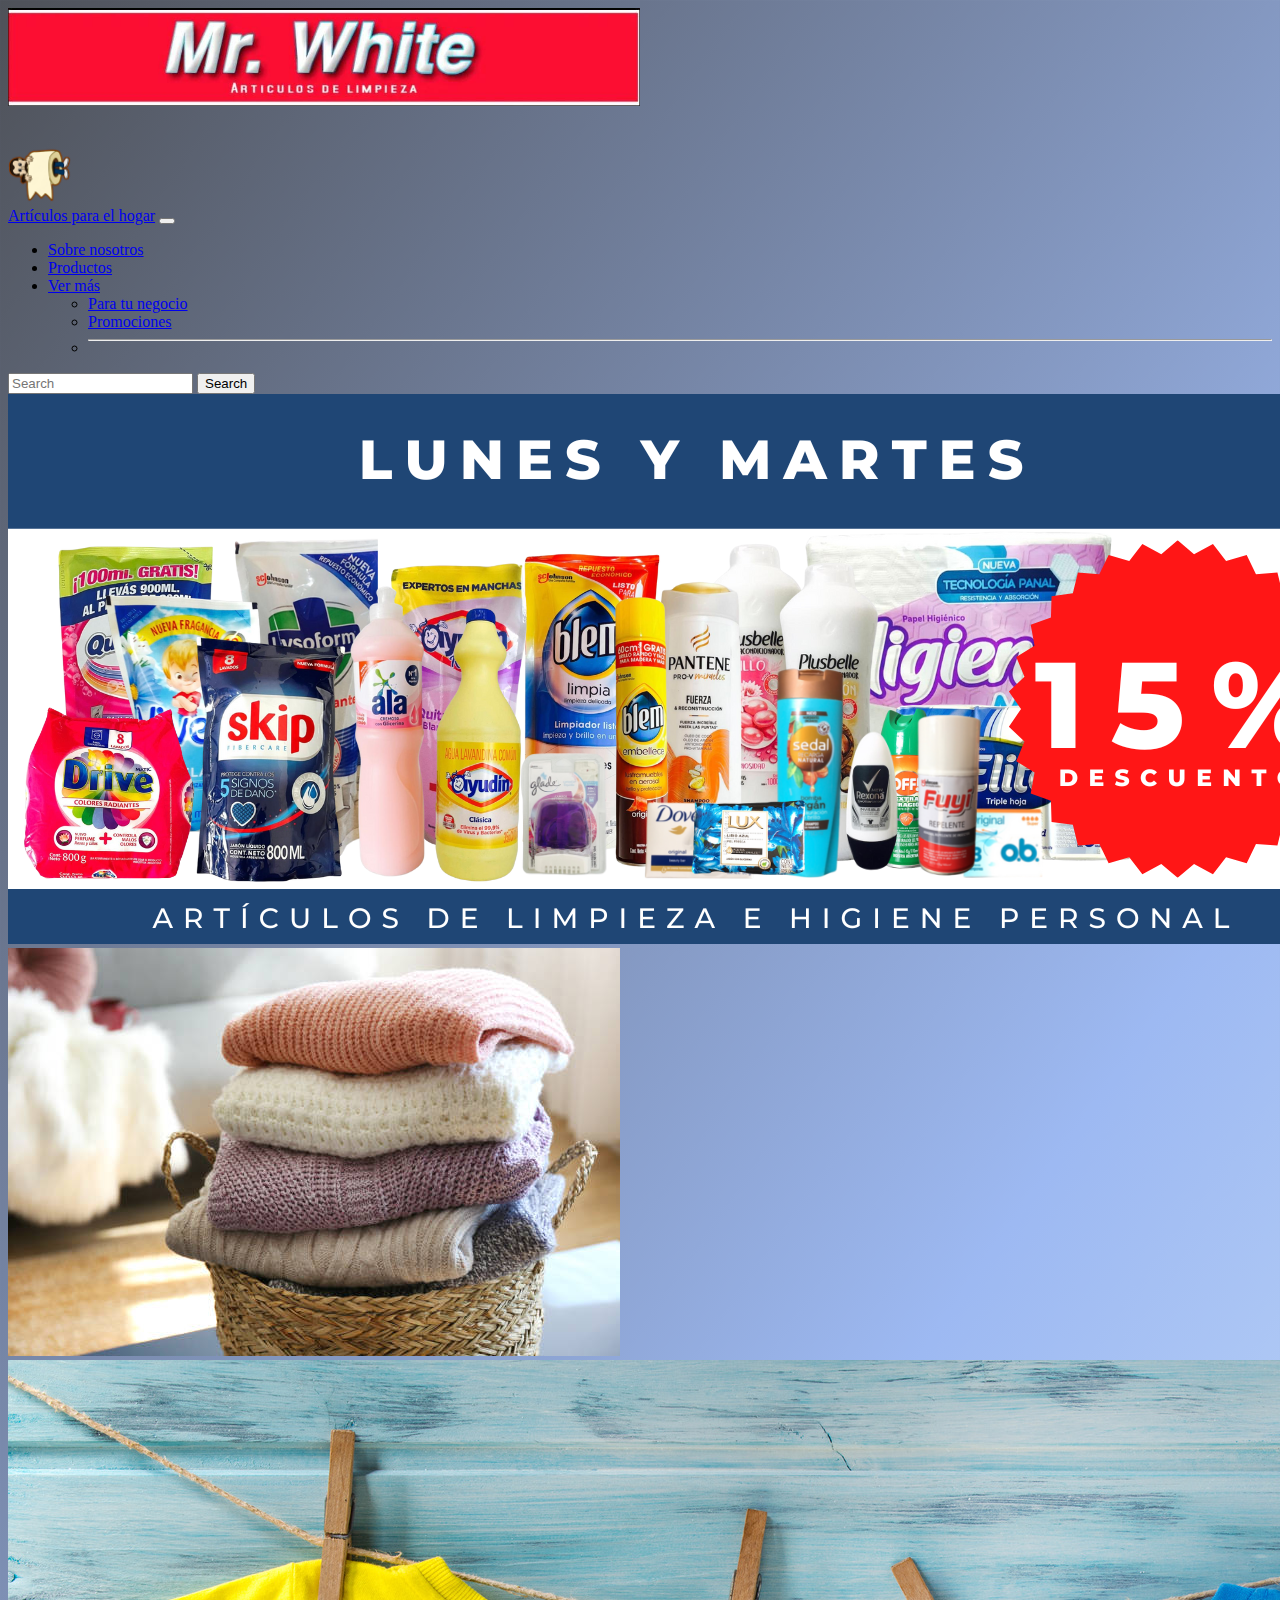
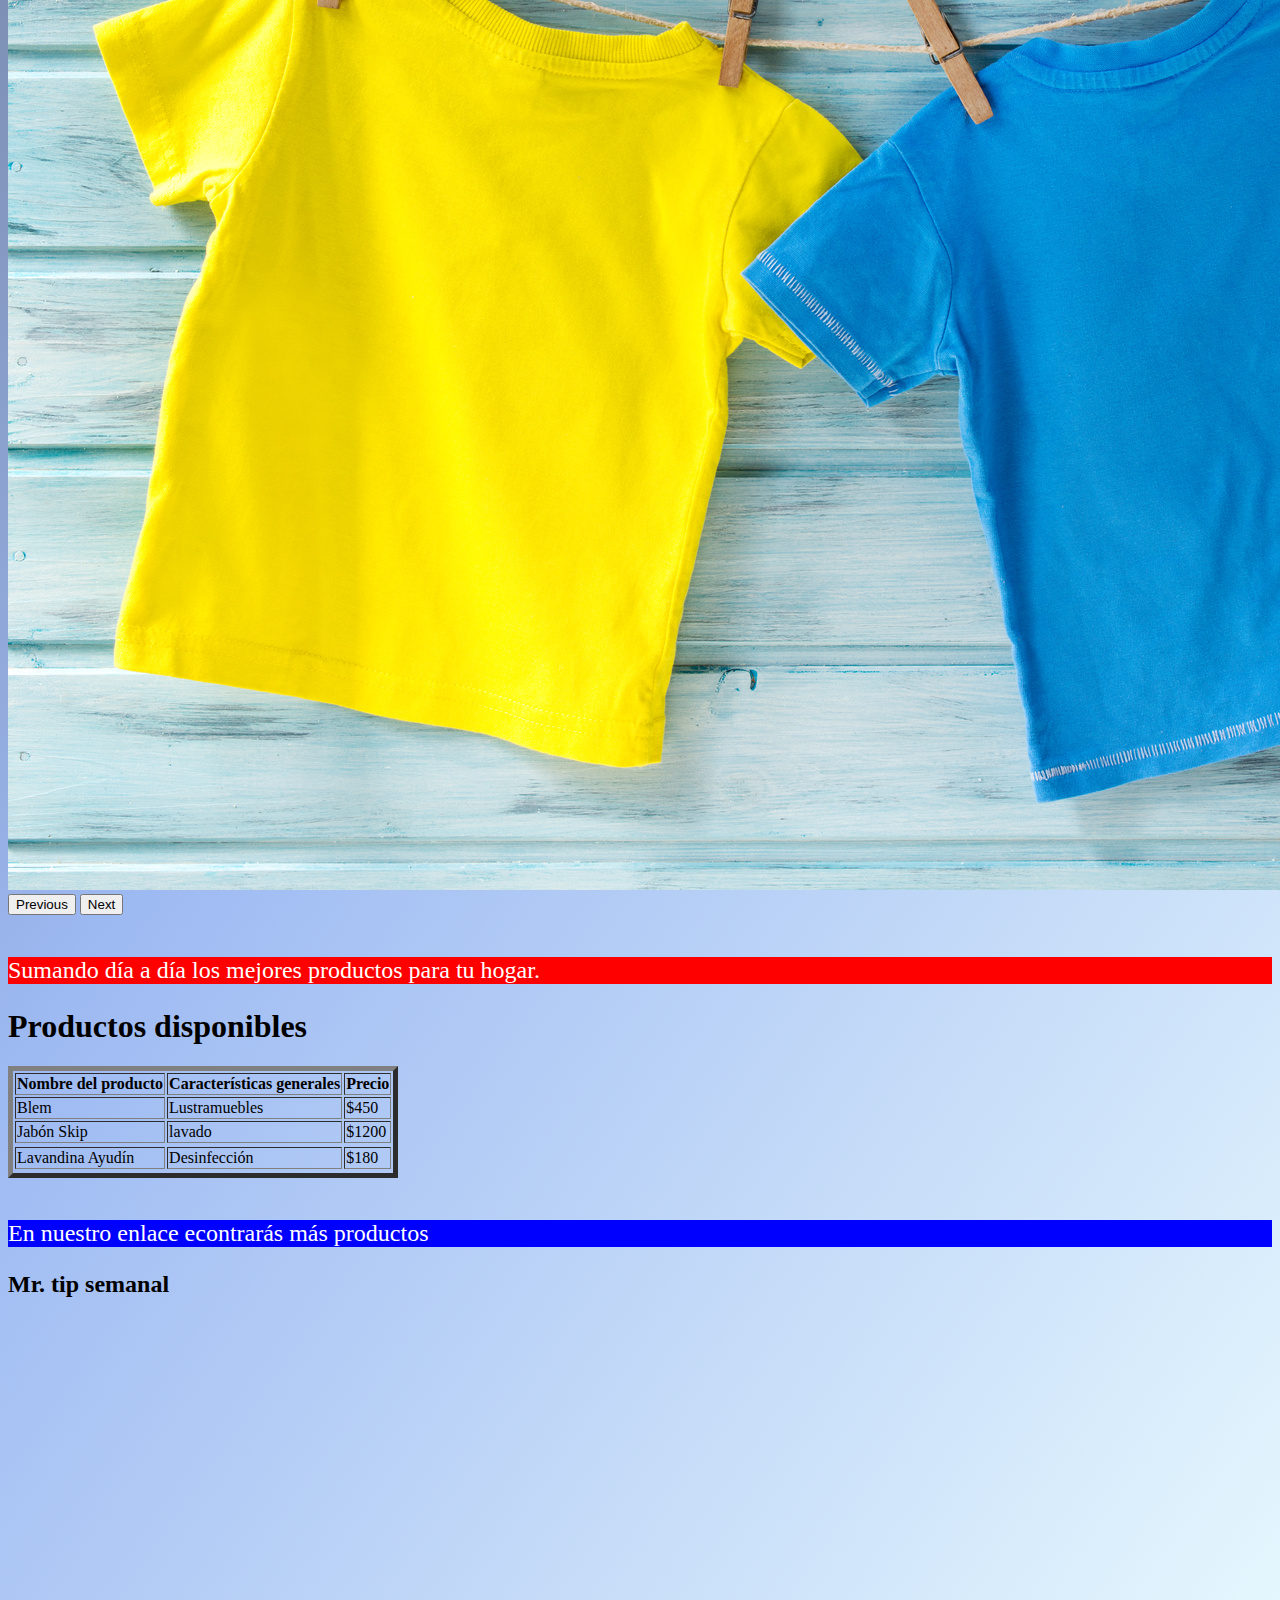
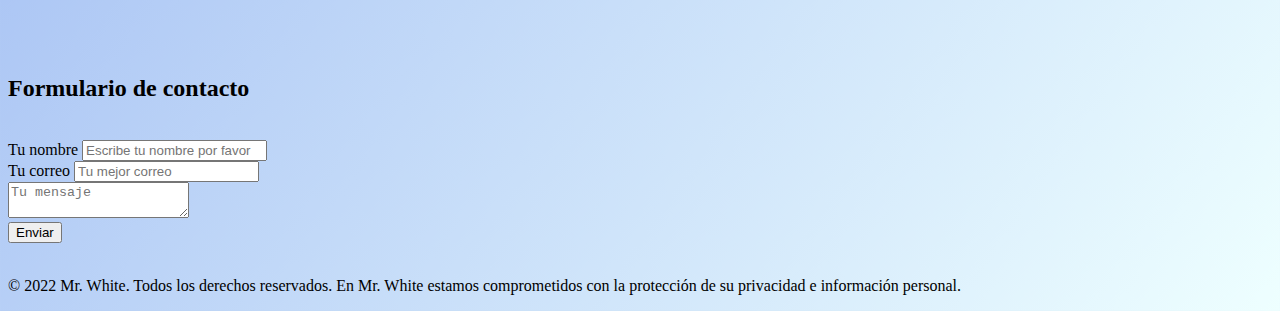
==== index.html @ 04cc17ff "Tercera-preentrega-Ana-Maria-Arga-araz-Desarrollo-web-Comisi-n-33150" ====
<!DOCTYPE html>
<html lang="en">
<head>
    <meta charset="UTF-8">
    <meta http-equiv="X-UA-Compatible" content="IE=edge">
    <meta name="viewport" content="width=device-width, initial-scale=1.0">
    <title>Mr. White - Sitio web</title>
    <link rel="stylesheet" href="main.css" />
    <link href="https://cdn.jsdelivr.net/npm/bootstrap@5.3.0-alpha1/dist/css/bootstrap.min.css" rel="stylesheet" integrity="sha384-GLhlTQ8iRABdZLl6O3oVMWSktQOp6b7In1Zl3/Jr59b6EGGoI1aFkw7cmDA6j6gD" crossorigin="anonymous">
    <script src="https://cdn.jsdelivr.net/npm/bootstrap@5.3.0-alpha1/dist/js/bootstrap.bundle.min.js" integrity="sha384-w76AqPfDkMBDXo30jS1Sgez6pr3x5MlQ1ZAGC+nuZB+EYdgRZgiwxhTBTkF7CXvN" crossorigin="anonymous"></script>
   
</head>

<body>

    <header>

        <div id="container">
            
         <img class="foto1" src="assets/img/Banner Mr. White.jpeg" width="50%">
         <img class="animacion" width="5%" height="5%" src="assets/img/animacion2" alt="">

        </div>

    </header>

    <nav class="navbar navbar-expand-lg bg-body-tertiary">
        <div class="container-fluid">
          <a class="navbar-brand" href="index.html">Artículos para el hogar</a>
          <button class="navbar-toggler" type="button" data-bs-toggle="collapse" data-bs-target="#navbarSupportedContent" aria-controls="navbarSupportedContent" aria-expanded="false" aria-label="Toggle navigation">
            <span class="navbar-toggler-icon"></span>
          </button>
          <div class="collapse navbar-collapse" id="navbarSupportedContent">
            <ul class="navbar-nav me-auto mb-2 mb-lg-0">
              <li class="nav-item">
                <a class="nav-link active" aria-current="page" href="sobrenosotros.html">Sobre nosotros</a>
              </li>
              <li class="nav-item">
                <a class="nav-link" href="productos.html">Productos</a>
              </li>
              <li class="nav-item dropdown">
                <a class="nav-link dropdown-toggle" href="#" role="button" data-bs-toggle="dropdown" aria-expanded="false">
                  Ver más
                </a>
                <ul class="dropdown-menu">
                  <li><a class="dropdown-item" href="paratunegocio.html">Para tu negocio</a></li>
                  <li><a class="dropdown-item" href="promociones.html">Promociones</a></li>
                  <li><hr class="dropdown-divider"></li>
                </ul>
              </li>
            </ul>
            <form class="d-flex" role="search">
              <input class="form-control me-2" type="search" placeholder="Search" aria-label="Search">
              <button class="btn btn-outline-success" type="submit">Search</button>
            </form>
          </div>
        </div>
      </nav>
   
        <main>

            <div id="carouselExample" class="carousel slide">
                <div class="carousel-inner">
                  <div class="carousel-item active">
                    <img src="assets/img/Banner promociones.png" class="d-block w-100" alt="...">
                  </div>
                  <div class="carousel-item">
                    <img src="assets/img/slider1.jpg" class="d-block w-100" alt="...">
                  </div>
                  <div class="carousel-item">
                    <img src="assets/img/slider2.jpg" class="d-block w-100" alt="...">
                  </div>
                </div>
                <button class="carousel-control-prev" type="button" data-bs-target="#carouselExample" data-bs-slide="prev">
                  <span class="carousel-control-prev-icon" aria-hidden="true"></span>
                  <span class="visually-hidden">Previous</span>
                </button>
                <button class="carousel-control-next" type="button" data-bs-target="#carouselExample" data-bs-slide="next">
                  <span class="carousel-control-next-icon" aria-hidden="true"></span>
                  <span class="visually-hidden">Next</span>
                </button>
              </div>

              <br>


            <p class="texto">Sumando día a día los mejores productos para tu hogar.</p>
        </main>

        <section>
        

            <h1>Productos disponibles</h1>
            <table border="5">

                <tr>
                   <th>Nombre del producto</th> 
                   <th>Características generales</th>
                   <th>Precio</th>
                </tr>

                <tr>
                    <td>Blem</td>
                    <td>Lustramuebles</td>
                    <td>$450</td>
                </tr>  

                <tr>           
                    <td><span>Jabón Skip</span></td>
                    <td>lavado</td>
                    <td>$1200</td>
                <tr>
                    
                </tr>  
                    <td>Lavandina Ayudín</td>
                    <td>Desinfección</td>
                    <td>$180</td>
                <tr>
                   

            </table> 

            <br>

            <p class="texto2">En nuestro enlace econtrarás más productos</p>

          
        </section>

        <section id="video"> 
            <h2>Mr. tip semanal</h2>
            <iframe width="350" height="315" src="https://www.youtube.com/embed/Q3NiTTeZYHY" title="YouTube video player" frameborder="0" allow="accelerometer; autoplay; clipboard-write; encrypted-media; gyroscope; picture-in-picture" allowfullscreen></iframe>
        </section> 
        
        <br>

        <section>
            
            <h2>Formulario de contacto</h2>
        
        </section>
         
        <br>

        <form>
            <label>Tu nombre</label>
            <input type="text" placeholder="Escribe tu nombre por favor">
            <BR />
            <label>Tu correo</label>
            <input type="email" placeholder="Tu mejor correo">
            <BR />
            <textarea placeholder="Tu mensaje"></textarea>
            <BR />
            <input type="submit" value="Enviar"> 
        </form>
          
        <br>

        <section>
            <footer>
                
                <p>© 2022 Mr. White. Todos los derechos reservados. En Mr. White estamos comprometidos con la protección de su privacidad e información personal.</p>

            </footer>
        </section>

</body>
</html>
---- main.css ----
body {
  background-image: linear-gradient(305deg, #eeffff 0, #9db9f2 50%, #4e5158 100%);
}

#container {
  background-color: linear-gradient(305deg, #eeffff 0, #9db9f2 50%, #4e5158 100%);
}

.nav navbar navbar-expand-lgbg-body-tertiary {
  background-color: linear-gradient(305deg, #eeffff 0, #9db9f2 50%, #4e5158 100%);
}

.texto {
  background-color: red;
  color: white;
  font-size: x-large;
}

.texto2 {
  background-color: blue;
  color: white;
  font-size: x-large;
}

.animacion {
  position: relative;
  -webkit-animation: animacion 10s infinite;
          animation: animacion 10s infinite;
  margin-top: 30px;
  margin-right: 100%;
}

@-webkit-keyframes animacion {
  0% {
    left: 0px;
  }
  50% {
    left: 200px;
  }
}

@keyframes animacion {
  0% {
    left: 0px;
  }
  50% {
    left: 200px;
  }
}/*# sourceMappingURL=main.css.map */
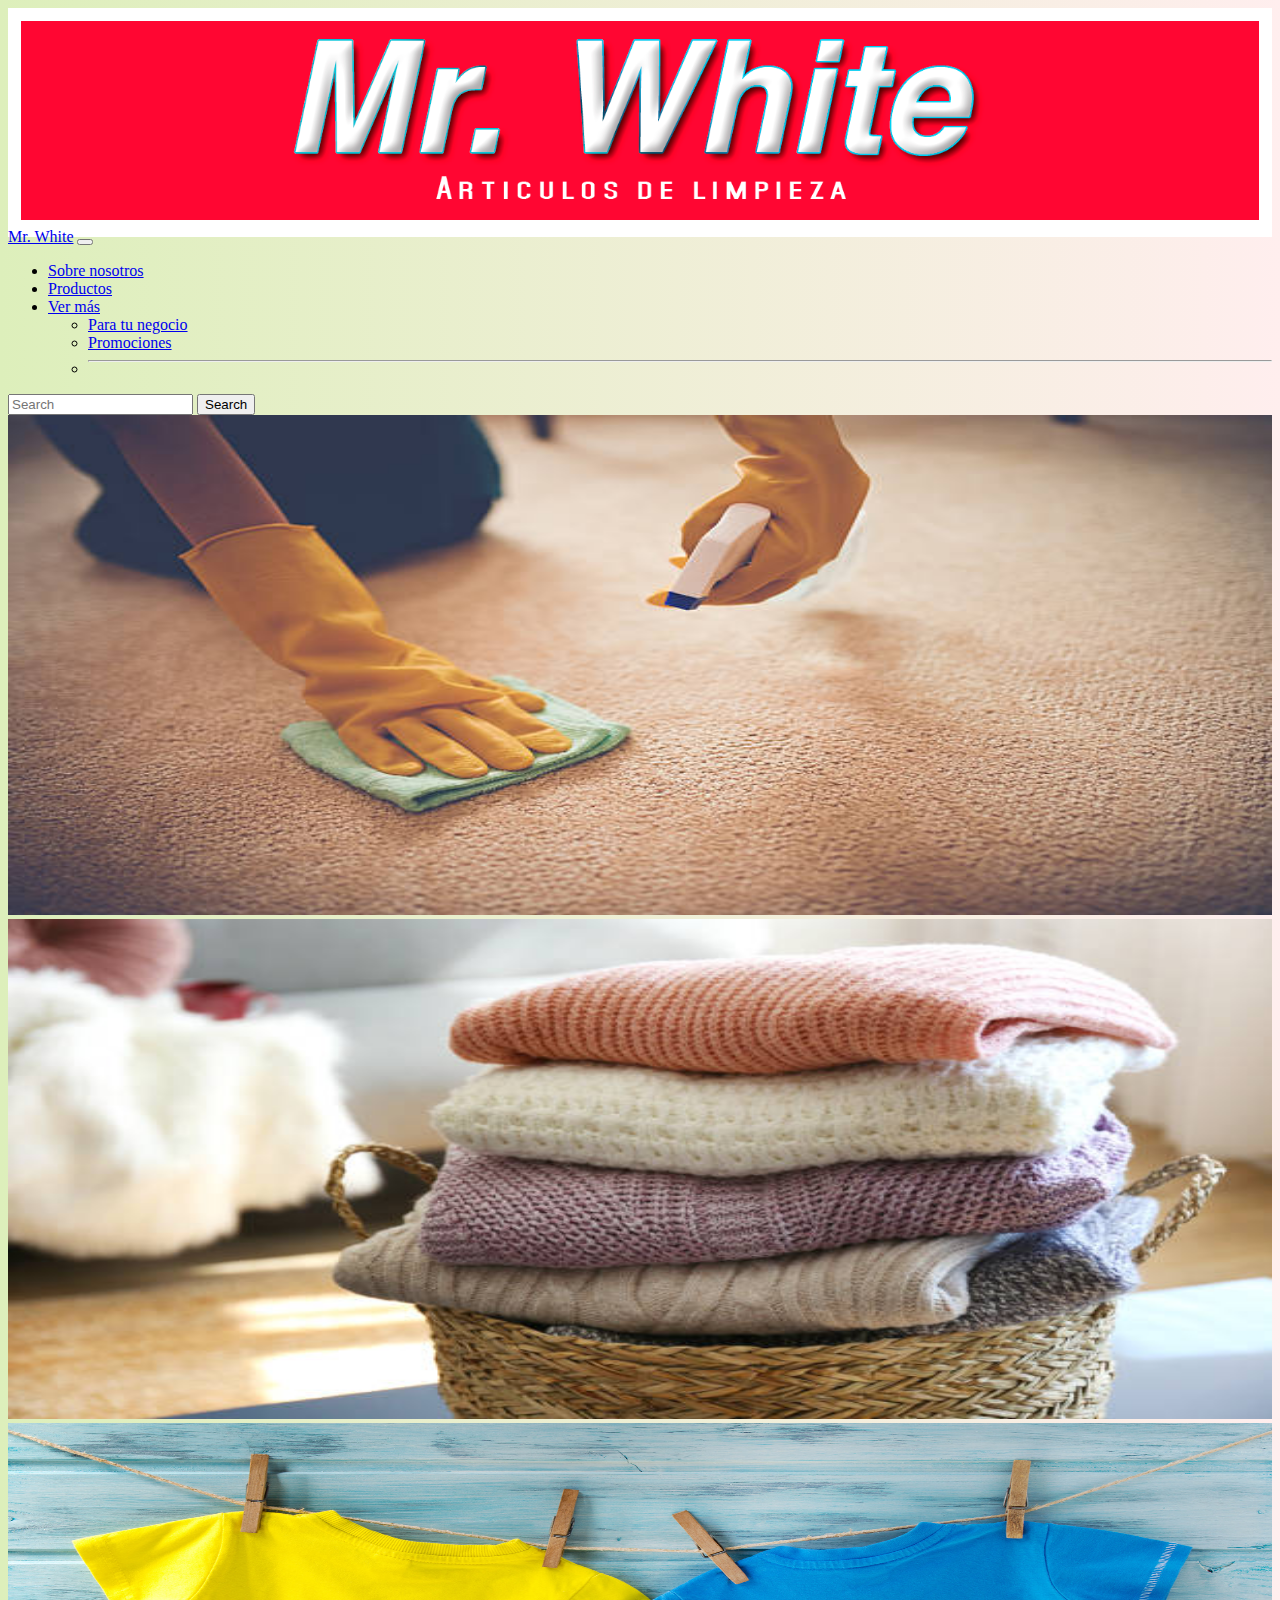
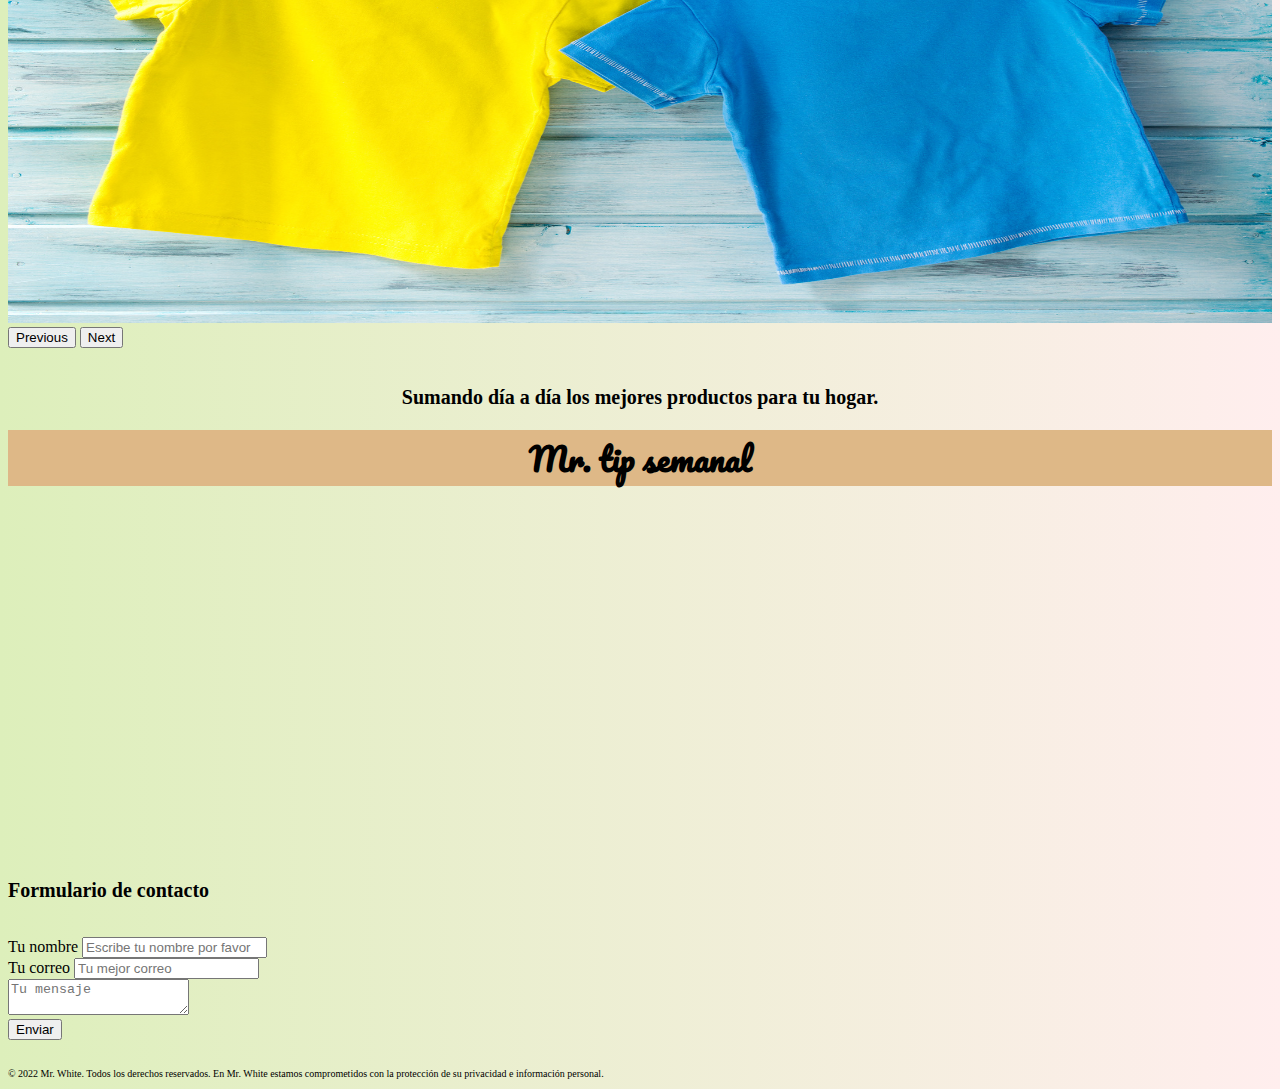
==== commit d3161fd9: "Entrega-final-Ana-Mar-a-Arga-araz-Desarrollo-web-comisi-n-33150" ====
--- a/index.html
+++ b/index.html
@@ -5,10 +5,14 @@
     <meta http-equiv="X-UA-Compatible" content="IE=edge">
     <meta name="viewport" content="width=device-width, initial-scale=1.0">
     <title>Mr. White - Sitio web</title>
-    <link rel="stylesheet" href="main.css" />
+    <link rel="icon" type="image/x-icon" href="assets/img/icon_070ce05ba856c0773f1a3c38a60528b1.ico">
+    <link rel="stylesheet" href="assets/style/main.css" />
     <link href="https://cdn.jsdelivr.net/npm/bootstrap@5.3.0-alpha1/dist/css/bootstrap.min.css" rel="stylesheet" integrity="sha384-GLhlTQ8iRABdZLl6O3oVMWSktQOp6b7In1Zl3/Jr59b6EGGoI1aFkw7cmDA6j6gD" crossorigin="anonymous">
     <script src="https://cdn.jsdelivr.net/npm/bootstrap@5.3.0-alpha1/dist/js/bootstrap.bundle.min.js" integrity="sha384-w76AqPfDkMBDXo30jS1Sgez6pr3x5MlQ1ZAGC+nuZB+EYdgRZgiwxhTBTkF7CXvN" crossorigin="anonymous"></script>
-   
+    <link rel="preconnect" href="https://fonts.googleapis.com">
+<link rel="preconnect" href="https://fonts.gstatic.com" crossorigin>
+<link href="https://fonts.googleapis.com/css2?family=Pacifico&display=swap" rel="stylesheet">
+    
 </head>
 
 <body>
@@ -17,34 +21,33 @@
 
         <div id="container">
             
-         <img class="foto1" src="assets/img/Banner Mr. White.jpeg" width="50%">
-         <img class="animacion" width="5%" height="5%" src="assets/img/animacion2" alt="">
-
+         <img class="portada" width="100%" height="10%" src="assets/img/Portada-Facebook-HQ.png" alt="portada">
+        
         </div>
-
-    </header>
+    
+      </header>
 
     <nav class="navbar navbar-expand-lg bg-body-tertiary">
         <div class="container-fluid">
-          <a class="navbar-brand" href="index.html">Artículos para el hogar</a>
+          <a class="navbar-brand" href="index.html">Mr. White</a>
           <button class="navbar-toggler" type="button" data-bs-toggle="collapse" data-bs-target="#navbarSupportedContent" aria-controls="navbarSupportedContent" aria-expanded="false" aria-label="Toggle navigation">
             <span class="navbar-toggler-icon"></span>
           </button>
           <div class="collapse navbar-collapse" id="navbarSupportedContent">
             <ul class="navbar-nav me-auto mb-2 mb-lg-0">
               <li class="nav-item">
-                <a class="nav-link active" aria-current="page" href="sobrenosotros.html">Sobre nosotros</a>
+                <a class="nav-link active" aria-current="page" href="pages/sobrenosotros.html">Sobre nosotros</a>
               </li>
               <li class="nav-item">
-                <a class="nav-link" href="productos.html">Productos</a>
+                <a class="nav-link" href="pages/productos.html">Productos</a>
               </li>
               <li class="nav-item dropdown">
                 <a class="nav-link dropdown-toggle" href="#" role="button" data-bs-toggle="dropdown" aria-expanded="false">
                   Ver más
                 </a>
                 <ul class="dropdown-menu">
-                  <li><a class="dropdown-item" href="paratunegocio.html">Para tu negocio</a></li>
-                  <li><a class="dropdown-item" href="promociones.html">Promociones</a></li>
+                  <li><a class="dropdown-item" href="pages/paratunegocio.html">Para tu negocio</a></li>
+                  <li><a class="dropdown-item" href="pages/promociones.html">Promociones</a></li>
                   <li><hr class="dropdown-divider"></li>
                 </ul>
               </li>
@@ -62,13 +65,13 @@
             <div id="carouselExample" class="carousel slide">
                 <div class="carousel-inner">
                   <div class="carousel-item active">
-                    <img src="assets/img/Banner promociones.png" class="d-block w-100" alt="...">
+                    <img widht="100px" height="500px" src="assets/img/guantes.jpg" class="d-block w-100" alt="...">
                   </div>
                   <div class="carousel-item">
-                    <img src="assets/img/slider1.jpg" class="d-block w-100" alt="...">
+                    <img widht="100px" height="500px" src="assets/img/slider1.jpg" class="d-block w-100" alt="...">
                   </div>
                   <div class="carousel-item">
-                    <img src="assets/img/slider2.jpg" class="d-block w-100" alt="...">
+                    <img widht="100px" height="500px" src="assets/img/slider2.jpg" class="d-block w-100" alt="...">
                   </div>
                 </div>
                 <button class="carousel-control-prev" type="button" data-bs-target="#carouselExample" data-bs-slide="prev">
@@ -83,60 +86,25 @@
 
               <br>
 
+            <p class="texto1"> <strong>Sumando día a día los mejores productos para tu hogar.</strong> </p>
 
-            <p class="texto">Sumando día a día los mejores productos para tu hogar.</p>
         </main>
 
-        <section>
-        
+        <section id="video"> 
 
-            <h1>Productos disponibles</h1>
-            <table border="5">
-
-                <tr>
-                   <th>Nombre del producto</th> 
-                   <th>Características generales</th>
-                   <th>Precio</th>
-                </tr>
-
-                <tr>
-                    <td>Blem</td>
-                    <td>Lustramuebles</td>
-                    <td>$450</td>
-                </tr>  
-
-                <tr>           
-                    <td><span>Jabón Skip</span></td>
-                    <td>lavado</td>
-                    <td>$1200</td>
-                <tr>
-                    
-                </tr>  
-                    <td>Lavandina Ayudín</td>
-                    <td>Desinfección</td>
-                    <td>$180</td>
-                <tr>
-                   
-
-            </table> 
+            <h1>Mr. tip semanal</h1>
 
             <br>
 
-            <p class="texto2">En nuestro enlace econtrarás más productos</p>
+            <iframe width="370" height="315" src="https://www.youtube.com/embed/Q3NiTTeZYHY" title="YouTube video player" frameborder="0" allow="accelerometer; autoplay; clipboard-write; encrypted-media; gyroscope; picture-in-picture" allowfullscreen></iframe>
 
-          
-        </section>
-
-        <section id="video"> 
-            <h2>Mr. tip semanal</h2>
-            <iframe width="350" height="315" src="https://www.youtube.com/embed/Q3NiTTeZYHY" title="YouTube video player" frameborder="0" allow="accelerometer; autoplay; clipboard-write; encrypted-media; gyroscope; picture-in-picture" allowfullscreen></iframe>
         </section> 
         
         <br>
 
         <section>
             
-            <h2>Formulario de contacto</h2>
+            <h2><strong>Formulario de contacto</strong></h2>
         
         </section>
          
@@ -156,13 +124,11 @@
           
         <br>
 
-        <section>
             <footer>
                 
                 <p>© 2022 Mr. White. Todos los derechos reservados. En Mr. White estamos comprometidos con la protección de su privacidad e información personal.</p>
 
             </footer>
-        </section>
 
 </body>
 </html>--- a/assets/style/main.css
+++ b/assets/style/main.css
@@ -0,0 +1,154 @@
+body {
+  background-image: linear-gradient(to right, #DDEFBB, #FFEEEE);
+  max-width: 100%;
+  overflow-x: hidden;
+}
+
+header {
+  height: 60px;
+}
+
+#container {
+  background-color: rgb(252, 251, 251);
+  padding: 1%;
+}
+
+.nav navbar navbar-expand-lgbg-body-tertiary {
+  background-color: linear-gradient(to right, #DDEFBB, #FFEEEE);
+}
+
+.texto1 {
+  text-align: center;
+  font-size: 20px;
+}
+
+h1 {
+  font-family: "Pacifico", cursive;
+  text-align: center;
+  background-color: burlywood;
+}
+
+section h2 {
+  font-size: 20px;
+}
+
+/*sobrenosotros*/
+.contenedor_fotos {
+  display: flex;
+  flex-direction: column;
+  flex-wrap: nowrap;
+  align-items: center;
+  align-content: space-around;
+}
+
+.textomw {
+  color: black;
+  font-family: cursive;
+  font-size: medium;
+}
+
+/*promociones*/
+img {
+  width: 100%;
+}
+
+#container {
+  background-color: white;
+  padding: 1%;
+}
+
+/*productos*/
+table {
+  margin: 0 auto;
+}
+
+table, th, td {
+  border: 5px solid;
+}
+
+@media only screen and (min-width: 768px) {
+  header {
+    height: 130px;
+  }
+  #video {
+    text-align: center;
+  }
+  .contenedor_fotos {
+    display: flex;
+    flex-direction: row;
+    flex-wrap: nowrap;
+    align-items: center;
+    gap: 50px;
+  }
+  /*paratunegocio*/
+  #videos {
+    display: grid;
+    grid-template-columns: 50% 50%;
+    grid-template-rows: 25% 75%;
+    grid-template-areas: "texto1 texto2" "video_1 video_2";
+  }
+  .texto1 {
+    grid-area: texto1;
+  }
+  .texto2 {
+    grid-area: texto2;
+  }
+  .video_1 {
+    grid-area: video_1;
+  }
+  .video_2 {
+    grid-area: video_2;
+  }
+}
+@media only screen and (min-width: 1280px) {
+  header {
+    height: 220px;
+  }
+  #video {
+    text-align: center;
+  }
+  /*sobrenosotros*/
+  .contenedor_fotos {
+    display: flex;
+    flex-direction: row;
+    flex-wrap: nowrap;
+    align-items: center;
+    gap: 50px;
+    margin-left: 20%;
+    margin-right: 20%;
+  }
+  /*promociones*/
+  .promo3 {
+    width: 80%;
+    margin-left: 10%;
+  }
+  /*productos*/
+  table {
+    width: 90%;
+  }
+  /*paratunegoci*/
+  #videos {
+    display: grid;
+    grid-template-columns: 50% 50%;
+    grid-template-rows: 25% 75%;
+    grid-template-areas: "texto1 texto2" "video_1 video_2";
+  }
+  .texto1 {
+    grid-area: texto1;
+  }
+  .texto2 {
+    grid-area: texto2;
+  }
+  .video_1 {
+    grid-area: video_1;
+    text-align: center;
+  }
+  .video_2 {
+    grid-area: video_2;
+    text-align: center;
+  }
+}
+footer p {
+  color: black;
+  font-size: x-small;
+}/*# sourceMappingURL=main.css.map */